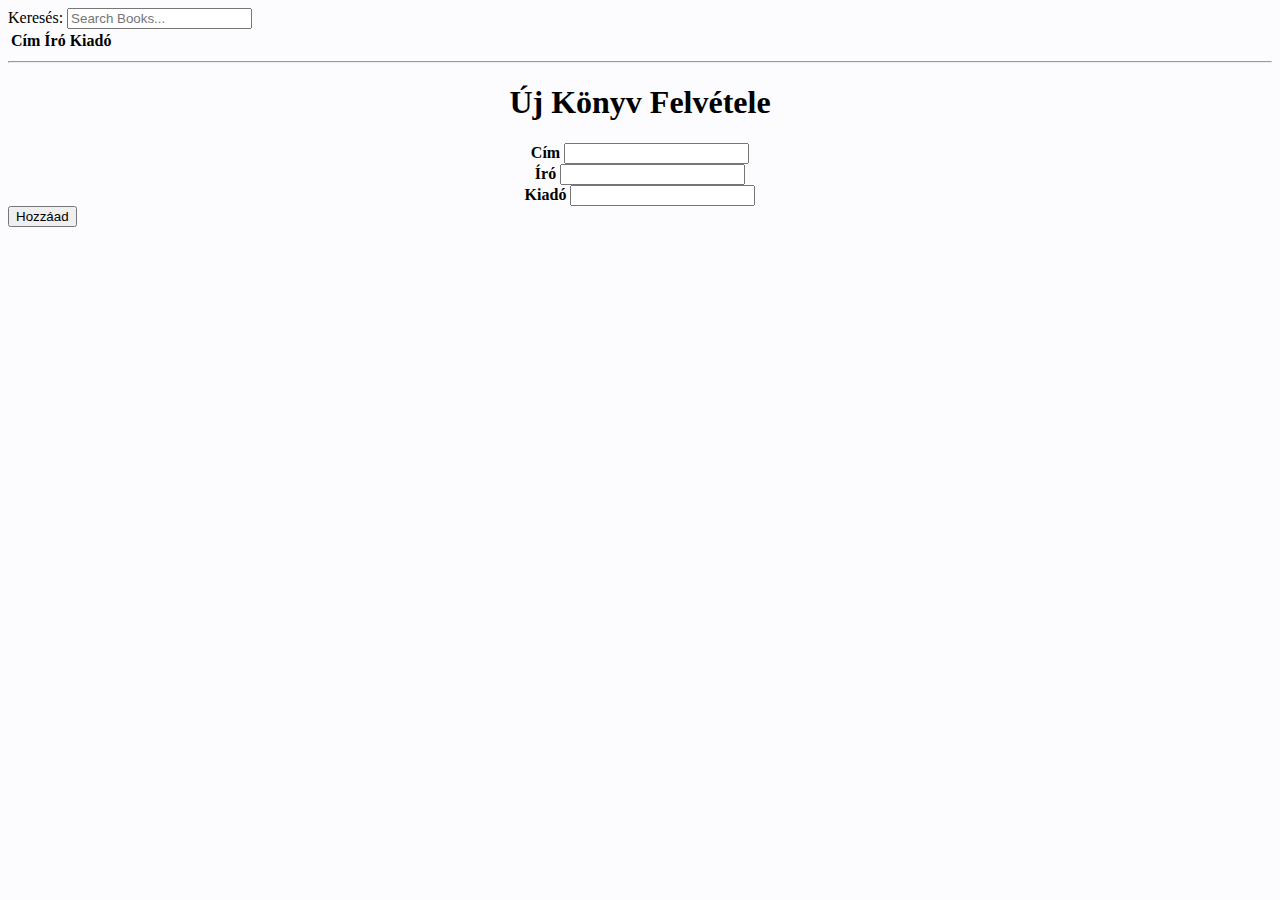
==== client/booklist-2.html @ 7343fcb6 "Initial commit" ====
<!DOCTYPE html>
<html lang="hu">
<head>
    <meta http-equiv="Content-Type" content="text/html"; charset="utf-8">
    <meta name="viewport" content="width=device-width, initial-scale=1.0">
    <link rel="stylesheet" href="https://bootswatch.com/4/yeti/bootstrap.min.css">
    <link rel="stylesheet" href="../style/styleForTable.css">
</head>
<body class="bgColor">
    <div class="container mt-4">
      <label class="h2" for="search">Keresés:</label>
      <input id="searchbar" onkeyup="search_books()" type="text"
            name="search" placeholder="Search Books..."> 
      <table id="booklist_table" class="table mt-5">
        <thead>
          <tr>
            <th>Cím</th>
            <th>Író</th>
            <th>Kiadó</th>
            <th></th>
          </tr>
        </thead>
        <tbody id="lista"></tbody>
      </table>
      <hr>
      <h1 class="form-group"><b>Új Könyv Felvétele</b></h1>
      <form id="form">
        <div class="form-group">
          <label for="cim"><b>Cím</b></label>
          <input type="text" id="cim" class="form-control">
        </div>
        <div class="form-group">
          <label for="iro"><b>Író</b></label>
          <input type="text" id="iro" class="form-control">
        </div>
        <div class="form-group">
          <label for="kiado"><b>Kiadó</b></label>
          <input type="text" id="kiado" class="form-control">
        </div>
        <input type="submit" value="Hozzáad" class="btn btn-dark btn-block">
      </form>
  </div>
  
<script type="text/javascript" src="./src/booklist-2.js"></script>
<script src="./src/search.js"></script>
</body>


</html>
---- style/styleForTable.css ----
.bgColor
{
  background-color: rgba(248, 248, 255, 0.4);
}

.form-group{
  text-align: center;
}
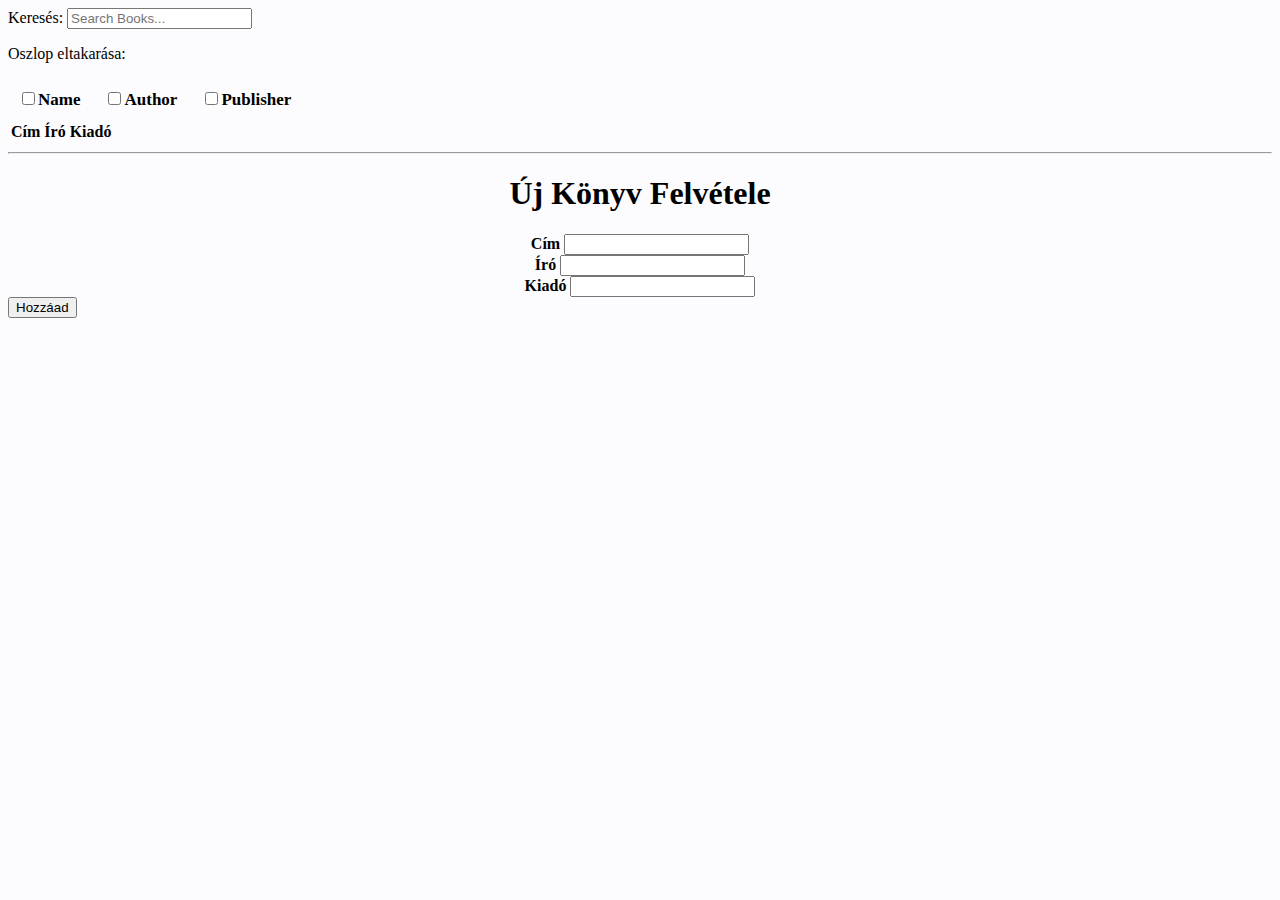
==== commit 32b752d0: "Végleges" ====
--- a/client/booklist-2.html
+++ b/client/booklist-2.html
@@ -10,13 +10,19 @@
     <div class="container mt-4">
       <label class="h2" for="search">Keresés:</label>
       <input id="searchbar" onkeyup="search_books()" type="text"
-            name="search" placeholder="Search Books..."> 
+            name="search" placeholder="Search Books...">
+      <div id="checkbox_div">
+        <p class="h2">Oszlop eltakarása:</p>
+        <li><input type="checkbox" value="hide" id="cim_col" onchange="hide_table(this.id);">Name</li>
+        <li><input type="checkbox" value="hide" id="szerzo_col" onchange="hide_table(this.id);">Author</li>
+        <li><input type="checkbox" value="hide" id="kiado_col" onchange="hide_table(this.id);">Publisher</li>
+      </div>
       <table id="booklist_table" class="table mt-5">
         <thead>
           <tr>
-            <th>Cím</th>
-            <th>Író</th>
-            <th>Kiadó</th>
+            <th id="cim_col_head">Cím</th>
+            <th id="szerzo_col_head">Író</th>
+            <th id="kiado_col_head">Kiadó</th>
             <th></th>
           </tr>
         </thead>
--- a/style/styleForTable.css
+++ b/style/styleForTable.css
@@ -5,4 +5,44 @@
 
 .form-group{
   text-align: center;
+}
+#Books {
+  border-collapse: collapse;
+  width: 100%; 
+  border: 1px solid #ddd; 
+  font-size: 18px;
+}
+
+#Books th{
+  cursor: pointer;
+}
+
+#Books th, #Books td {
+  text-align: center; 
+  padding: 12px;
+  
+}
+
+
+#Books tr {
+  
+  border-bottom: 1px solid #ddd;
+}
+
+#Books tr.header, #Books tr:hover {
+  
+  background-color: #f1f1f1;
+}
+#checkbox_div
+{
+ width:375px;
+}
+
+#checkbox_div li
+{
+ color: black;
+ display:inline-block;
+ margin:10px;
+ font-size:17px;
+ font-weight:bold;
 }